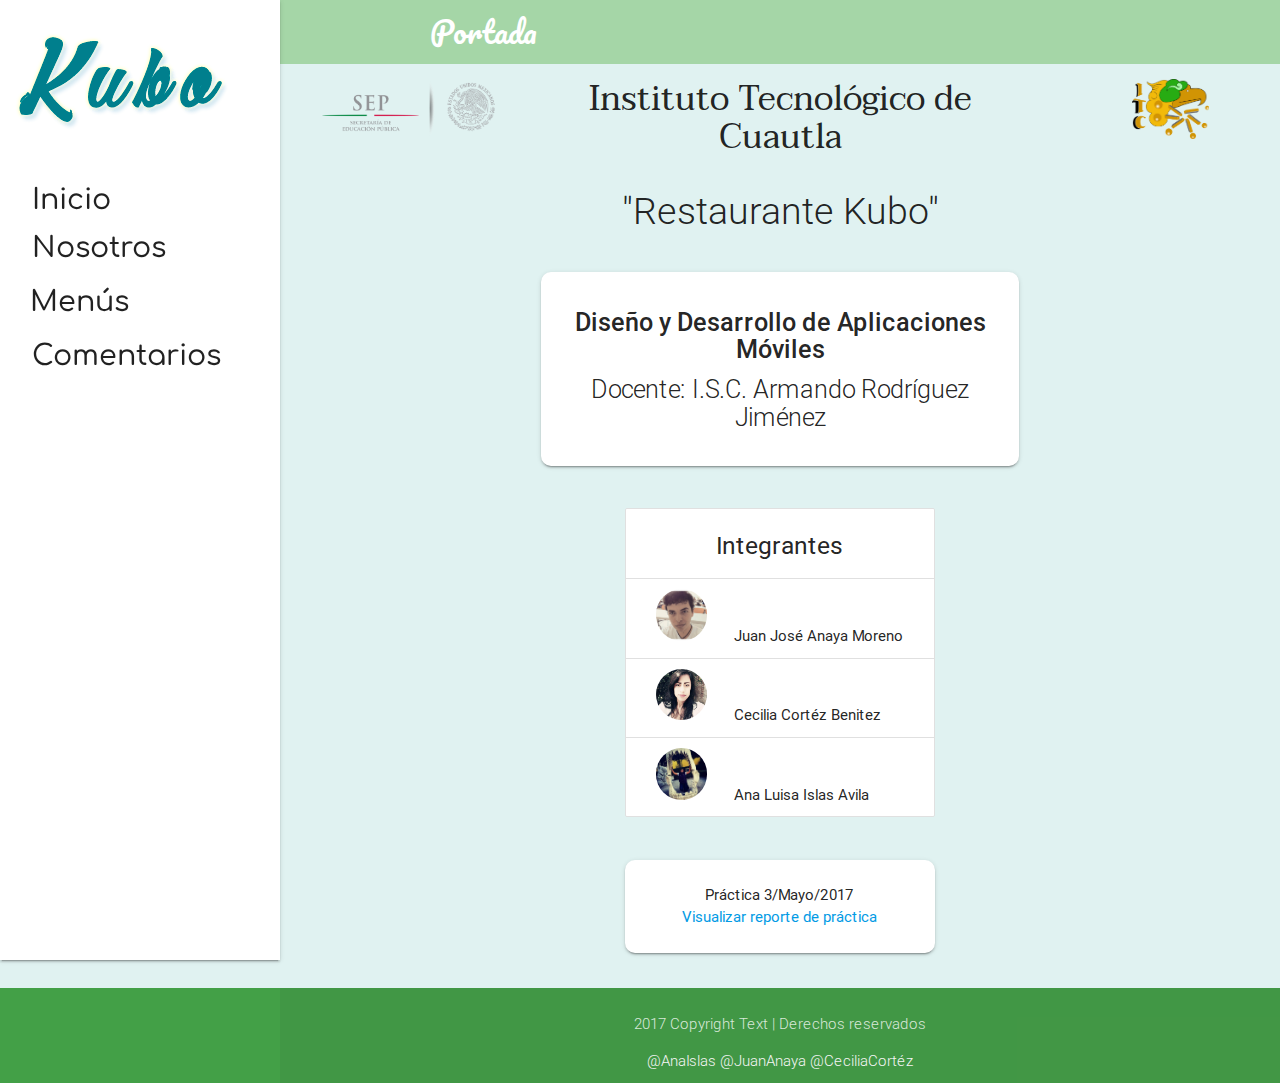
==== index.html @ 25b45be4 "Archivos de restaurante" ====
<!DOCTYPE html>
<html>

<head>
  <meta charset="utf-8">
  <title>Portada</title>
  <link href="https://fonts.googleapis.com/css?family=Comfortaa|Pacifico|Taviraj" rel="stylesheet">
  <link rel="stylesheet" href="css/materialize.min.css">
  <link rel="stylesheet" href="css/style.css">
  <link rel="stylesheet" href="font-awesome-4.7.0/css/font-awesome.min.css">
  <meta name="viewport" content="width=device-width, initial-scale=1.0">
</head>

<body class="fondo">
  <header>
    <nav class="top-nav">
      <div class="container">
        <div class="nav-wrapper">
          <a class="page-title">Portada</a>
          <a href="#" data-activates="nav-mobile" class="button-collapse top-nav full hide-on-large-only">
            <i class="fa fa-bars fa-3x" aria-hidden="true"></i></a>
        </div>
      </div>
    </nav>
    <ul id="nav-mobile" class="side-nav fixed">
      <li class="logo"><img src="css/img/logo.png"></a></li>
      <li><a class="waves-effect bold" href="index.html">Inicio</a></li>
      <li><a class="waves-effect bold" href="#!">Nosotros</a></li>
      <li class="no-padding">
        <ul class="collapsible collapsible-accordion">
          <li class="bold">
            <a class="collapsible-header waves-effect">Menús</a>
            <div class="collapsible-body">
              <ul>
                <li><a class="waves-effect" href="desayuno.html">Desayuno</a></li>
                <li><a class="waves-effect" href="comidas.html">Comida</a></li>
                <li><a class="waves-effect" href="cena.html">Cena</a></li>
              </ul>
            </div>
          </li>
        </ul>
      </li>
      <li><a class="waves-effect bold" href="comentarios.html">Comentarios</a></li>
    </ul>
    </div>
  </header>
  <main>
    <div class="row">
      <div class="col s6 m6 l3 left-align">
        <img id="logo_sep" src="css/img/SEP_logo_2012.png">
      </div>
      <div class="col s6 m6 l6 hide-on-med-and-down center-align">
        <h4 id="tecnologico">Instituto Tecnológico de Cuautla</h4>
      </div>
      <div class="col s6 m6 l3 right-align">
        <img id="logo_tec" src="css/img/logo_itc.png">
      </div>
    </div>
    <div class="row center-align">
      <h4 id="nombre" class="flow-text">"Restaurante Kubo"</h4>
    </div>
    <div class="row">
      <div class="col s12 m6 l6 offset-l3 offset-m3 center-align">
        <div class="card-panel hoverable">
          <h5 class="flow-text"><strong>Diseño y Desarrollo de Aplicaciones Móviles</strong></h5>
          <h5 class="flow-text">Docente: I.S.C. Armando Rodríguez Jiménez</h5>
        </div>
      </div>
    </div>
    <div class="row">
      <div class="col s12 m6 l4 offset-l4 offset-m3">
        <ul class="collection with-header">
          <li class="collection-header center-align">
            <h5 id="index-letra">Integrantes</h5></li>
          <li class="collection-item">
            <img src="css/img/juan.jpg" class="circle cchico">
            <span id="nombreInt">Juan José Anaya Moreno</span></li>
          <li class="collection-item">
            <img src="css/img/cecy.jpg" class="circle cchico">
            <span id="nombreInt">Cecilia Cortéz Benitez</span></li>
          <li class="collection-item">
            <img src="css/img/ana.jpg" class="circle cchico">
            <span id="nombreInt">Ana Luisa Islas Avila</span></li>
        </ul>
      </div>
    </div>
    <div class="row">
      <div class="col s12 m4 l4 offset-l4 offset-m4 center-align">
        <div class="card-panel hoverable">
          <span id="index-letra">Práctica 3/Mayo/2017</span>
          <a href="https://docs.google.com/document/d/1cmasWSIhC-yR91cua_DB0tp_uXjJtGrzWZOm6Yeqvw8" class="truncate" target="_blank">
            Visualizar reporte de práctica
          </a>
        </div>
      </div>
    </div>
  </main>

  <footer class="page-footer green darken-1">
    <div class="footer-copyright col s12">
      <div class="container center">
        <p>2017 Copyright Text | Derechos reservados</p>
        <a class="grey-text text-lighten-4" href="https://www.facebook.com/analuisa.islasavila">@AnaIslas</a>
        <a class="grey-text text-lighten-4" href="https://www.facebook.com/jjam2395">@JuanAnaya</a>
        <a class="grey-text text-lighten-4" href="https://www.facebook.com/cecy.cortez.1428">@CeciliaCortéz</a>
      </div>
    </div>
  </footer>

  <script type='text/javascript' , src='https://code.jquery.com/jquery-2.1.1.min.js'></script>
  <script type="text/javascript" src="js/index.js"></script>
  <script type="text/javascript" src="js/materialize.min.js"></script>
</body>

</html>
---- css/style.css ----
nav.top-nav {
  box-shadow: none;
  background-color: #a5d6a7;
}

nav.top-nav a.page-title {
  font-size: 30px;
  font-family: 'Pacifico';
}

.side-nav li {
  float: none;
  font-family: 'Comfortaa';
}

.side-nav li a {
  font-size: 1.9em;
}

.side-nav .collapsible-body, .side-nav.fixed .collapsible-body {
  padding-top: 10px;
}

ul.side-nav.fixed ul.collapsible-accordion a.collapsible-header {
  padding: 0 30px;
}

@media only screen and (max-width: 992px) {
  .side-nav a {
    padding: 0 30px;
  }
}

ul.side-nav.fixed li {
  line-height: 4em;
}

a i {
  color: white;
}

#tecnologico {
  font-family: 'Taviraj';
}

#logo_sep {
  padding-top: 1em;
  padding-left: 2em;
  max-width: 90%;
  max-height: 90%;
}

#logo_tec {
  padding-top: 1em;
  padding-right: 4em;
  max-width: 60%;
  max-height: 60%;
}

.fondo {
  background-color: #e0f2f1;
}

#nombre {
  font-size: 2.5em;
  -webkit-transition: color .4s linear;
  -moz-transition: color .4s linear;
  -ms-transition: color .4s linear;
  -o-transition: color .4s linear;
  transition: color .4s linear;
}

#nombre:hover {
  color: #DD969C;
}

.card-panel {
  border-radius: 10px;
}

.fondo2 {
  background-color: #ff6666;
}

#descripcion {
  font-size: 1em;
}

#descripcion2 {
  font-size: 1.3em;
}

#btn-des {
  font-family: 'Dancing Script';
  font-size: .8em;
}

.modal .modal-content h5 {
  font-family: 'Anton';
}

.card .card-content .card-title {
  font-family: 'Anton';
}

.contenedor-tabla {
  background-color: white;
}

table {
  display: none;
}

#divTabla {
  display: none;
}

header, main, footer {
  padding-left: 280px;
}

@media only screen and (max-width: 992px) {
  header, main, footer {
    padding-left: 0;
  }
}

.cchico {
  max-width: 20%;
  max-height: 20%;
}

#nombreInt {
  padding-left: 1.5em;
}

hr {
  border: 0;
  height: 0;
  border-top: 1px solid rgba(0, 0, 0, 0.1);
  border-bottom: 1px solid rgba(255, 255, 255, 0.3);
}

#cuadroComent {
  margin: 0 30px 15px;
  font-weight: 300;
  color: #333;
  word-wrap: break-word;
  background: #EEE;
  padding: 5px 10px;
}

#horaComent {
  float: right;
  margin-right: 10px;
  font-size: 15px;
  font-weight: 300;
}

#acercaComent{
  float: right;
  font-size: 15px;
  margin-right: 10px;
}

.comentario-card{
  margin-top: 1.5em;
}

footer.page-footer {
  padding-top: 0px;
}

body {
  display: flex;
  min-height: 100vh;
  flex-direction: column;
}

main {
  flex: 1 0 auto;
}
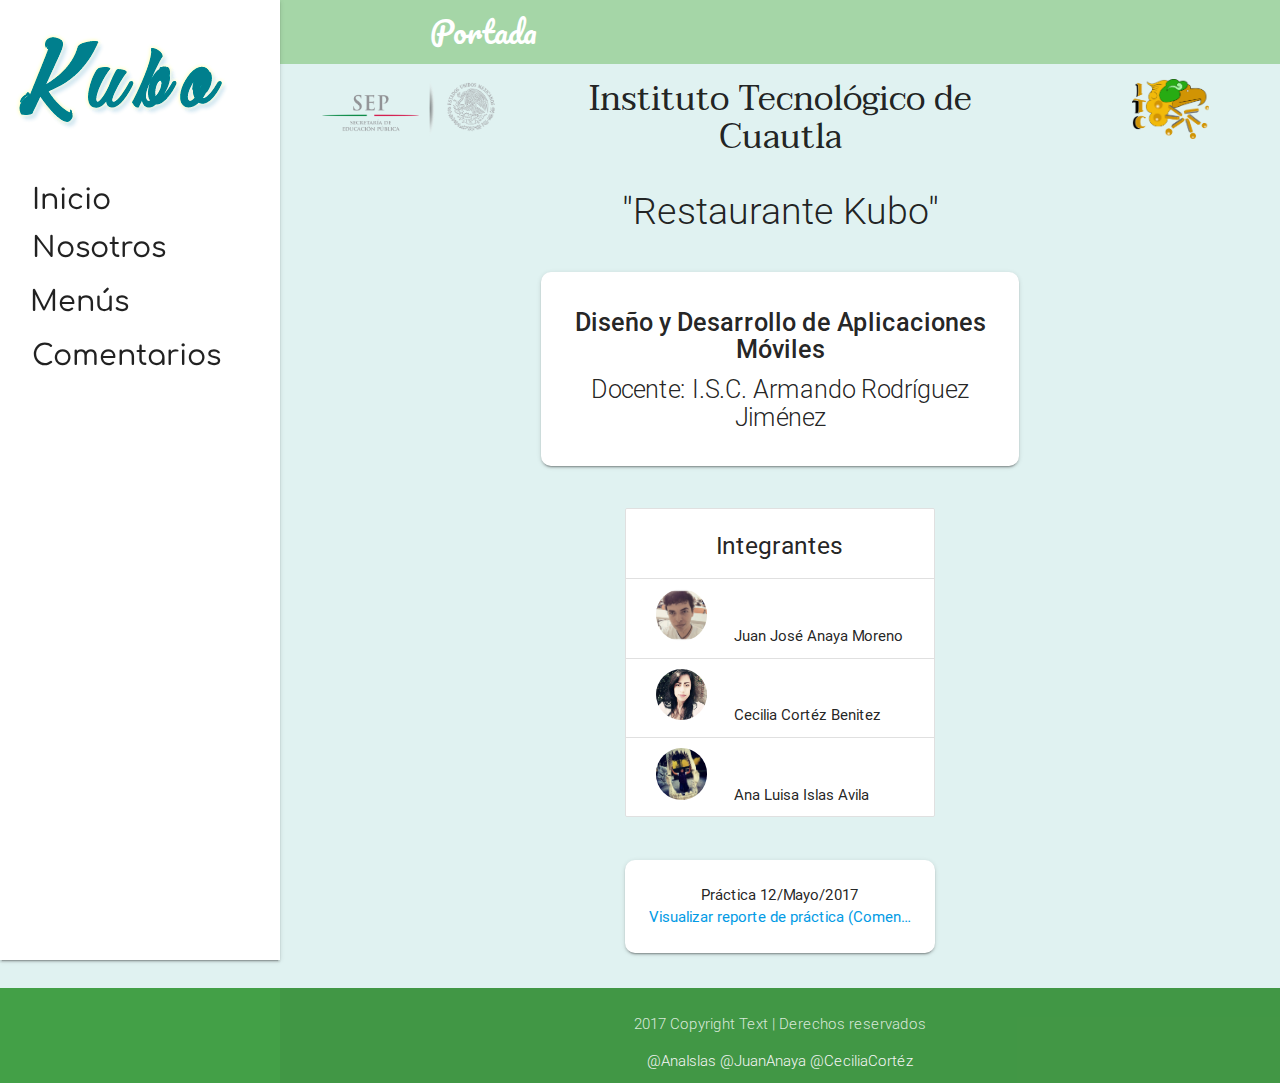
==== commit 535440fd: "Comentarios agregados, cambios del link del reporte" ====
--- a/index.html
+++ b/index.html
@@ -87,9 +87,9 @@
     <div class="row">
       <div class="col s12 m4 l4 offset-l4 offset-m4 center-align">
         <div class="card-panel hoverable">
-          <span id="index-letra">Práctica 3/Mayo/2017</span>
-          <a href="https://docs.google.com/document/d/1cmasWSIhC-yR91cua_DB0tp_uXjJtGrzWZOm6Yeqvw8" class="truncate" target="_blank">
-            Visualizar reporte de práctica
+          <span id="index-letra">Práctica 12/Mayo/2017</span>
+          <a href="https://drive.google.com/open?id=0B7TSO8vAdhMGcXlfMDZNUDZkM1E" class="truncate" target="_blank">
+            Visualizar reporte de práctica (Comentarios)
           </a>
         </div>
       </div>
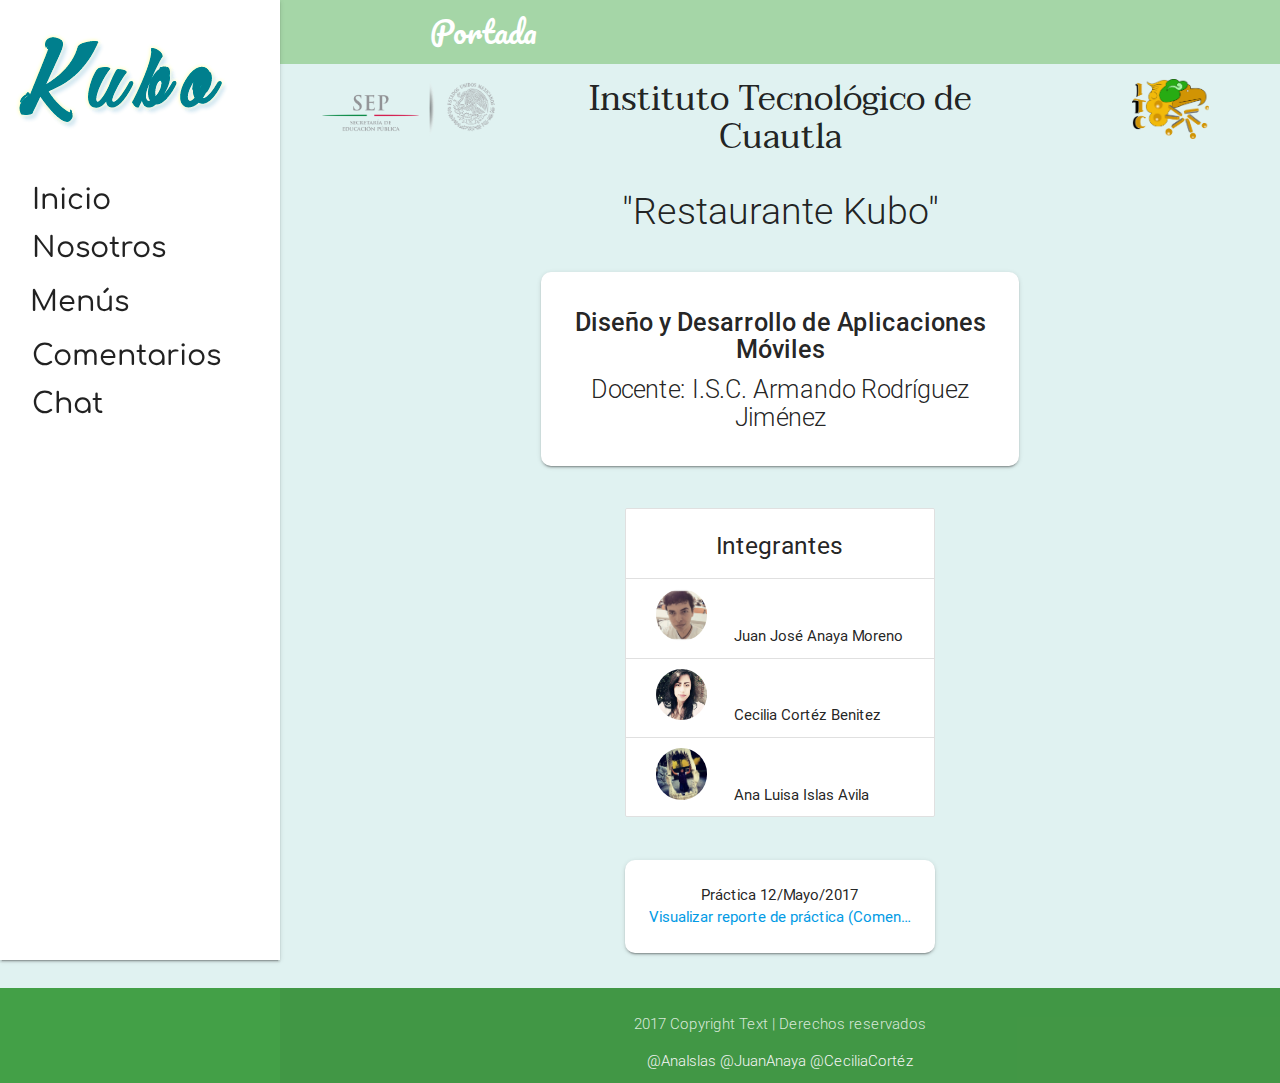
==== commit 3ae79b47: "Cambio de URLs en barra de navegación" ====
--- a/index.html
+++ b/index.html
@@ -41,6 +41,7 @@
         </ul>
       </li>
       <li><a class="waves-effect bold" href="comentarios.html">Comentarios</a></li>
+      <li><a class="waves-effect bold" href="https://restaurente-fireangular.firebaseapp.com/">Chat</a></li>
     </ul>
     </div>
   </header>
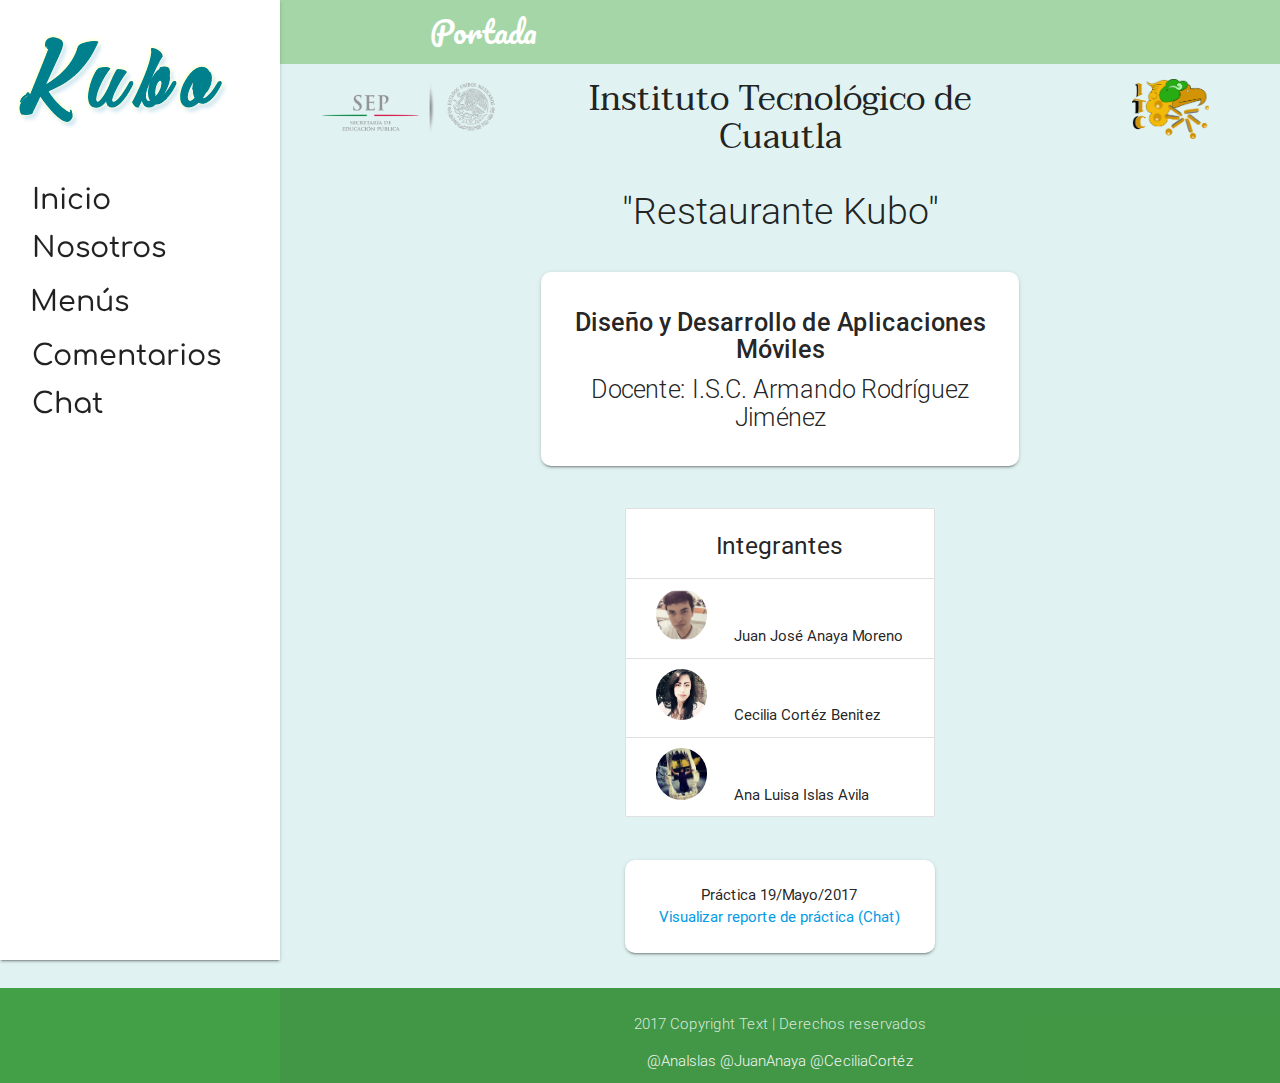
==== commit 40454a33: "Link de tercer practica" ====
--- a/index.html
+++ b/index.html
@@ -88,9 +88,9 @@
     <div class="row">
       <div class="col s12 m4 l4 offset-l4 offset-m4 center-align">
         <div class="card-panel hoverable">
-          <span id="index-letra">Práctica 12/Mayo/2017</span>
-          <a href="https://drive.google.com/open?id=0B7TSO8vAdhMGcXlfMDZNUDZkM1E" class="truncate" target="_blank">
-            Visualizar reporte de práctica (Comentarios)
+          <span id="index-letra">Práctica 19/Mayo/2017</span>
+          <a href="https://docs.google.com/document/d/1UUWqz_9lVegJDszOfkEVQRNOTlwjFzYjslZElokHPP0/edit?usp=sharing" class="truncate" target="_blank">
+            Visualizar reporte de práctica (Chat)
           </a>
         </div>
       </div>
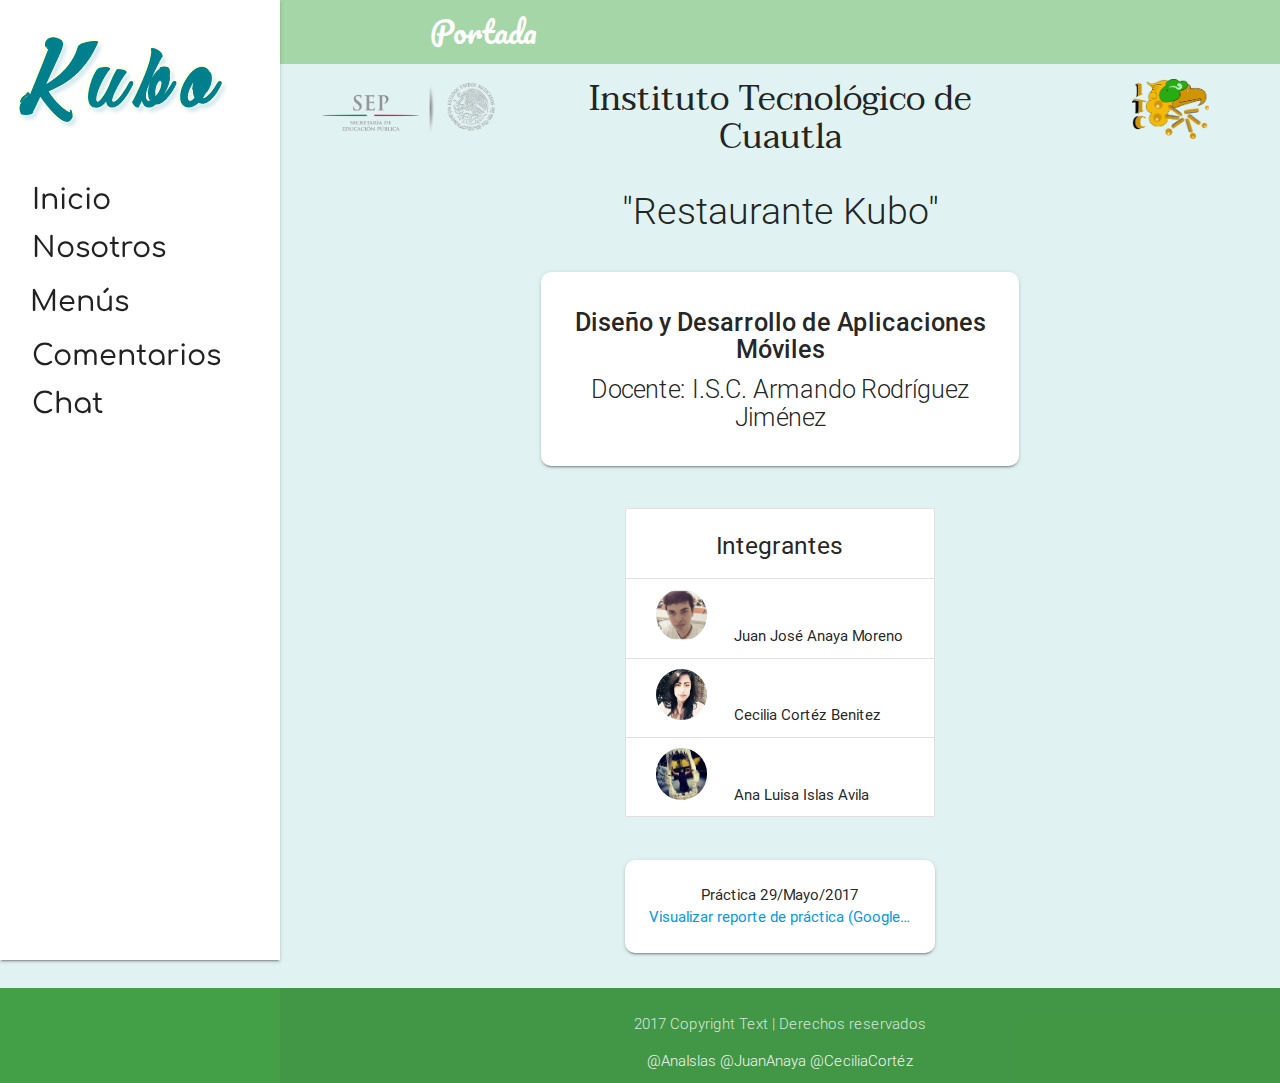
==== commit 5fe35348: "cambios en link de index" ====
--- a/index.html
+++ b/index.html
@@ -25,7 +25,7 @@
     <ul id="nav-mobile" class="side-nav fixed">
       <li class="logo"><img src="css/img/logo.png"></a></li>
       <li><a class="waves-effect bold" href="index.html">Inicio</a></li>
-      <li><a class="waves-effect bold" href="#!">Nosotros</a></li>
+      <li><a class="waves-effect bold" href="nosotros.html">Nosotros</a></li>
       <li class="no-padding">
         <ul class="collapsible collapsible-accordion">
           <li class="bold">
@@ -88,9 +88,9 @@
     <div class="row">
       <div class="col s12 m4 l4 offset-l4 offset-m4 center-align">
         <div class="card-panel hoverable">
-          <span id="index-letra">Práctica 19/Mayo/2017</span>
-          <a href="https://docs.google.com/document/d/1UUWqz_9lVegJDszOfkEVQRNOTlwjFzYjslZElokHPP0/edit?usp=sharing" class="truncate" target="_blank">
-            Visualizar reporte de práctica (Chat)
+          <span id="index-letra">Práctica 29/Mayo/2017</span>
+          <a href="https://drive.google.com/open?id=0B7TSO8vAdhMGay1nVnZHQTNzVTg" class="truncate" target="_blank">
+            Visualizar reporte de práctica (Google Maps)
           </a>
         </div>
       </div>
--- a/css/style.css
+++ b/css/style.css
@@ -167,6 +167,15 @@
   margin-top: 1.5em;
 }
 
+#clientes, #quienes{
+  display: none;
+}
+
+#map {
+  height: 400px;
+  width: 100%;
+ }
+ 
 footer.page-footer {
   padding-top: 0px;
 }
